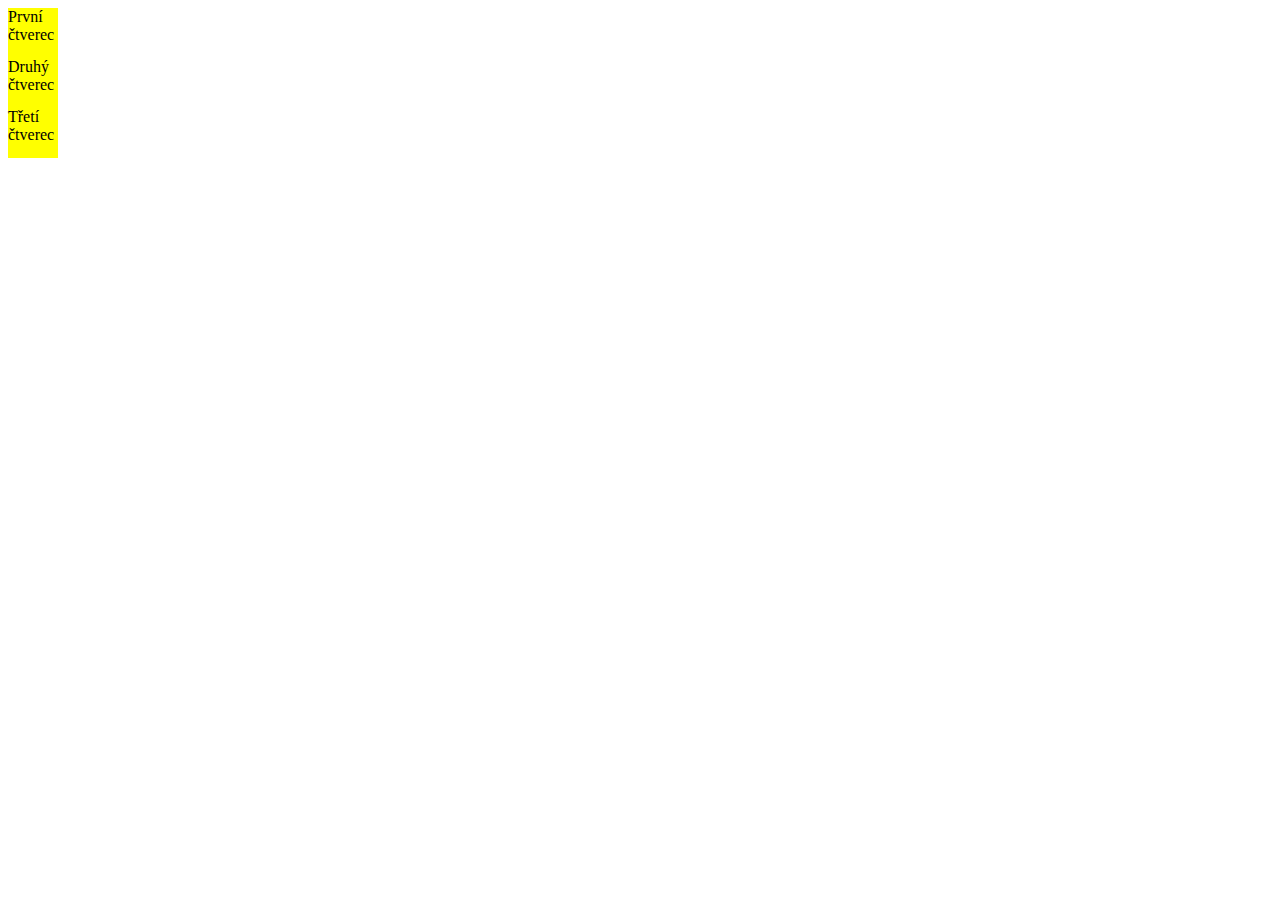
==== cviceni-bem.html @ c588712a "pridani souboru" ====
<!DOCTYPE html>
<html lang="en">
<head>
    <meta charset="UTF-8">
    <meta http-equiv="X-UA-Compatible" content="IE=edge">
    <meta name="viewport" content="width=device-width, initial-scale=1.0">
    <link rel="stylesheet" href="style.css">
    <title>Document</title>
</head>
<body>
<div class="ctverec">
    <span class="ctverec__span--small ctverec__span--green">První čtverec</span>
</div>
<div class="ctverec">
    <span  class="ctverec__span--medium ctverec__span--blue">Druhý čtverec</span>
</div>
<div class="ctverec">
    <span  class="ctverec__spam--big ctverec__span--purple">Třetí čtverec</span>
</div>    
</body>
</html>
---- style.css ----
.ctverec {
    width: 50px;
    height: 50px;
    background-color: yellow;
    display: block;
}

.ctverec__span--medium {
    width: 100px;
    height: 100px;
}

.ctverec__span--big {
    width: 150px;
    height: 150px;
}
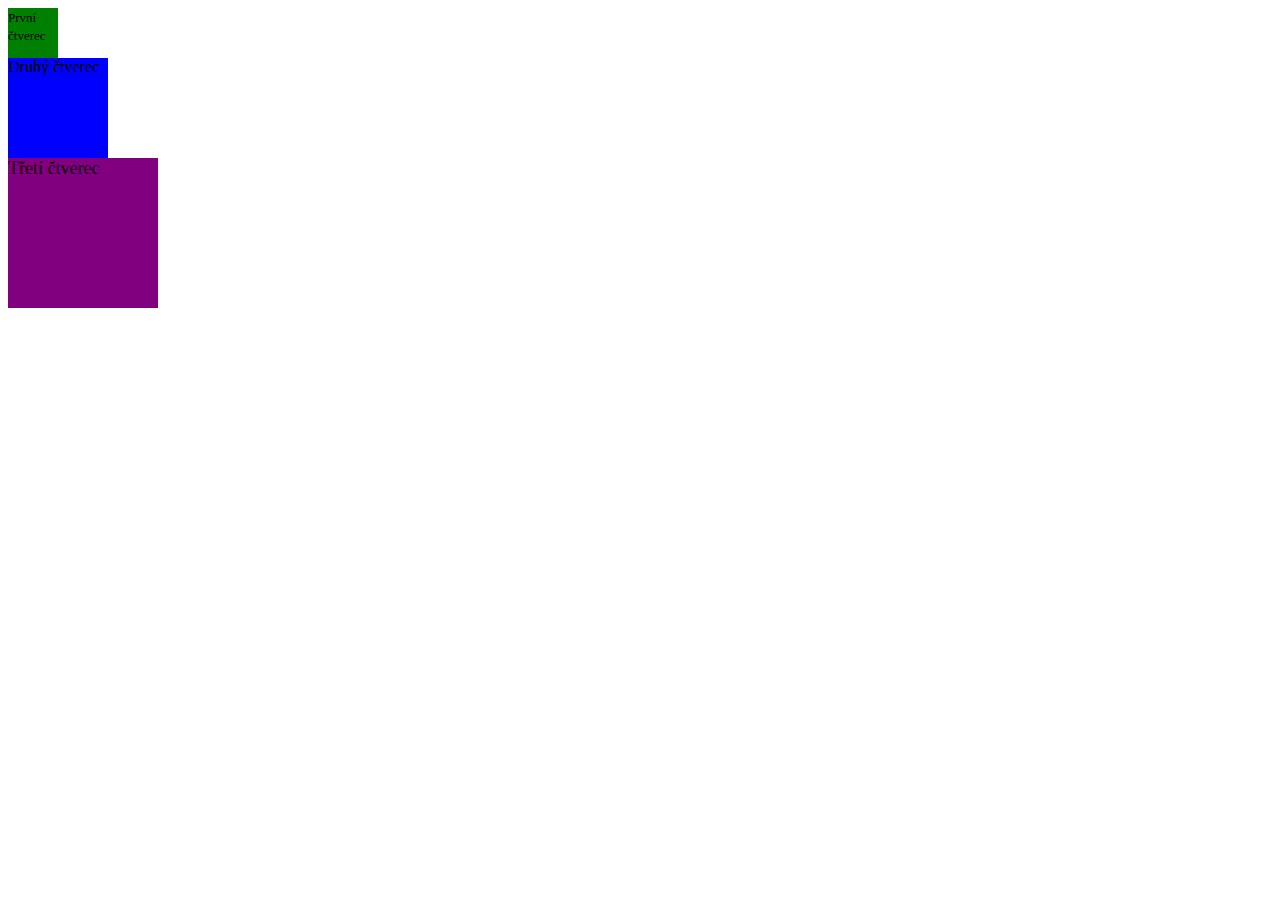
==== commit 6007e1e8: "bem" ====
--- a/cviceni-bem.html
+++ b/cviceni-bem.html
@@ -8,14 +8,14 @@
     <title>Document</title>
 </head>
 <body>
-<div class="ctverec">
-    <span class="ctverec__span--small ctverec__span--green">První čtverec</span>
+<div class="square square--green">
+    <span class="square__text">První čtverec</span>
 </div>
-<div class="ctverec">
-    <span  class="ctverec__span--medium ctverec__span--blue">Druhý čtverec</span>
+<div class="square square--blue square--medium">
+    <span  class="square__text square__text--medium">Druhý čtverec</span>
 </div>
-<div class="ctverec">
-    <span  class="ctverec__spam--big ctverec__span--purple">Třetí čtverec</span>
+<div class="square square--purple square--big">
+    <span  class="square__text square__text--big">Třetí čtverec</span>
 </div>    
 </body>
 </html>--- a/style.css
+++ b/style.css
@@ -1,16 +1,38 @@
-.ctverec {
+.square {
     width: 50px;
     height: 50px;
-    background-color: yellow;
-    display: block;
 }
 
-.ctverec__span--medium {
+.square--medium {
     width: 100px;
     height: 100px;
 }
 
-.ctverec__span--big {
+.square--big {
     width: 150px;
     height: 150px;
+}
+
+.square--green {
+    background-color: green;
+}
+
+.square--blue {
+    background-color: blue;
+}
+
+.square--purple {
+    background-color: purple;
+}
+
+.square__text {
+    font-size: small;
+}
+
+.square__text--medium {
+    font-size: medium;
+}
+
+.square__text--big {
+    font-size: large;
 }